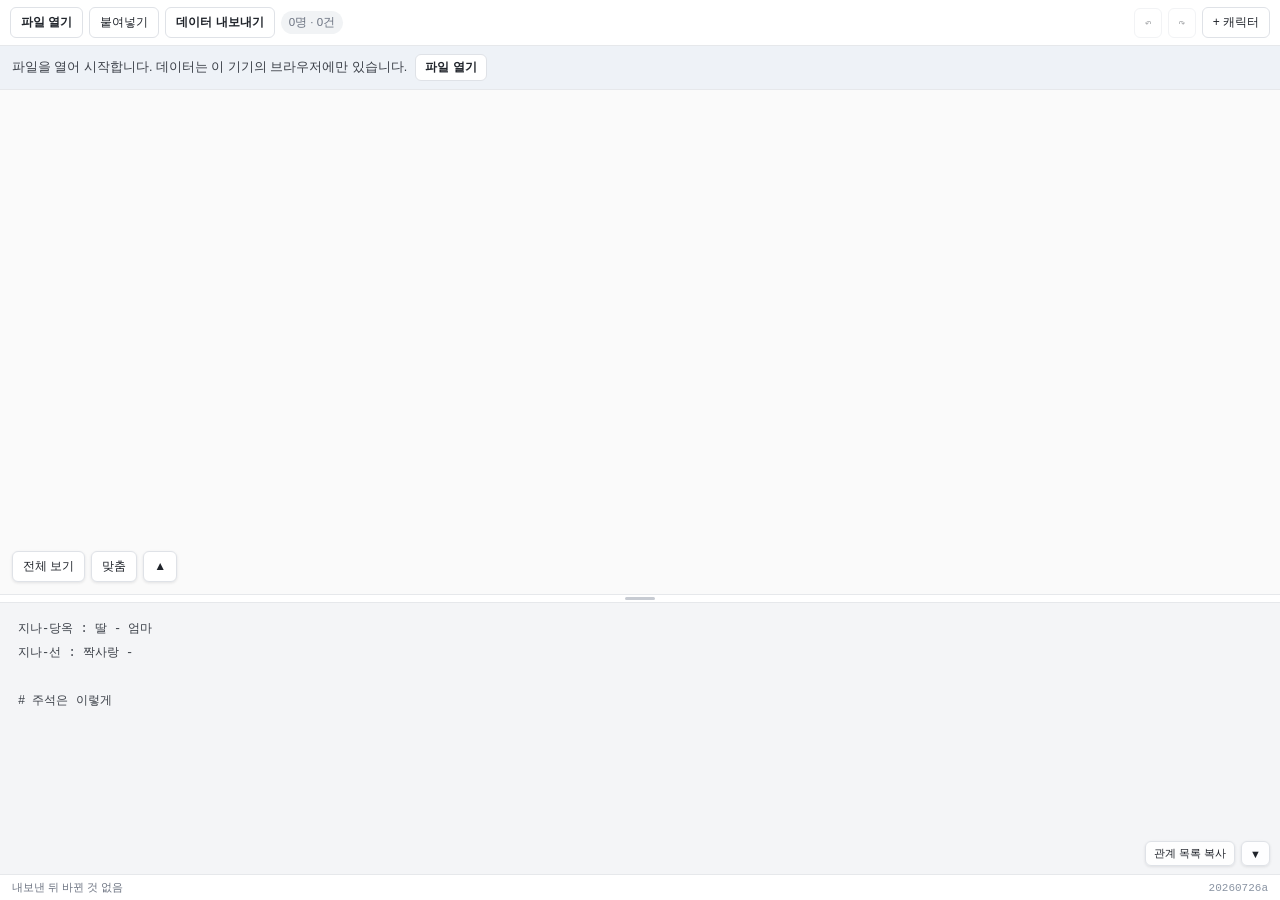
==== index.html @ 1e0605c1 "1단계 — 텍스트 중심으로 쓸 수 있는 상태까지 계획서(charmap-plan.md) §10 의 1단계를 구현했다. 저장소 골격 → 파서 → 셸 → 상태/어휘 → 텍스트 목록 → " ====
<!doctype html>
<html lang="ko">
<head>
<meta charset="utf-8">
<!-- ↑ 서버가 대개 알아서 붙여주지만 한 줄로 못 박아 둔다(계획서 §3) -->
<meta name="robots" content="noindex, nofollow">
<!-- 데이터가 안 올라가도 주소와 저장소 이름은 검색에 뜬다. robots.txt 와 한 쌍(§1) -->
<meta name="viewport" content="width=device-width, initial-scale=1, maximum-scale=1, viewport-fit=cover">
<!-- 페이지 자체 확대를 막는다. 확대는 관계도가 직접 다룬다(§7) -->
<meta name="apple-mobile-web-app-capable" content="yes">
<meta name="apple-mobile-web-app-status-bar-style" content="default">
<meta name="apple-mobile-web-app-title" content="charmap">
<meta name="color-scheme" content="light">
<title>charmap</title>
<link rel="stylesheet" href="src/style.css?v=20260726a">
<link rel="icon" href="data:image/svg+xml,<svg xmlns='http://www.w3.org/2000/svg' viewBox='0 0 32 32'><circle cx='9' cy='10' r='4' fill='%238a94a3'/><circle cx='23' cy='21' r='4' fill='%235c6675'/><path d='M11 13 L21 18' stroke='%23c2683f' stroke-width='2'/></svg>">
</head>
<body>

<div id="app">

  <header id="topbar">
    <button id="btn-import" class="primary" title="매 작업의 정상적인 시작점입니다">파일 열기</button>
    <button id="btn-paste">붙여넣기</button>
    <button id="btn-export" class="primary">데이터 내보내기</button>
    <span class="pill" id="pill-count">0명 · 0건</span>
    <span class="spacer"></span>
    <button id="btn-undo" title="되돌리기">↶</button>
    <button id="btn-redo" title="다시">↷</button>
    <button id="btn-add">+ 캐릭터</button>
  </header>

  <div id="notices"></div>

  <main id="split">

    <section id="graph-pane">
      <div class="graph" id="graph">
        <div id="viewport">
          <svg id="edges" xmlns="http://www.w3.org/2000/svg"></svg>
          <div id="labels"></div>
          <div id="nodes"></div>
        </div>

        <!-- 관계 카드 — 읽기 전용. 선 클릭 판정이 완벽하지 않아도 되는 이유가 이것이다(§7) -->
        <div id="card" aria-live="polite"></div>

        <div id="edge-pick"></div>

        <div id="graph-tools">
          <button id="btn-showall" title="기본은 노드만. 누르면 선과 라벨 전부">전체 보기</button>
          <button id="btn-fit" title="전부 보이게 맞춤">맞춤</button>
          <button id="btn-collapse-graph" title="관계도 접기">▲</button>
        </div>
      </div>
    </section>

    <div id="divider" role="separator" aria-orientation="horizontal" aria-label="위아래 비율 조절">
      <div class="grip"></div>
    </div>

    <section id="list-pane">
      <div id="text-wrap">
        <!-- 2층 구조: 뒤 pre 가 줄 배경을 칠하고, 글자는 앞 textarea 가 그린다.
             textarea 는 **한 번 만들고 절대 다시 만들지 않는다**(§2 한글 입력 안전) -->
        <pre id="hl" aria-hidden="true"></pre>
        <textarea id="src" spellcheck="false" autocapitalize="off" autocorrect="off"
                  placeholder="지나-당옥 : 딸 - 엄마&#10;지나-선 : 짝사랑 -&#10;&#10;# 주석은 이렇게"></textarea>
      </div>
      <div id="list-tools">
        <button id="btn-copy-lines" title="기획서에 바로 붙여넣기">관계 목록 복사</button>
        <button id="btn-collapse-list" title="목록 접기">▼</button>
      </div>
    </section>

  </main>

  <footer id="statusbar">
    <span id="dirty"></span>
    <span id="diagcount"></span>
    <span id="version"></span>
  </footer>

</div>

<div id="modal-back"></div>

<script type="module" src="src/main.js?v=20260726a"></script>
<noscript>이 도구는 자바스크립트가 있어야 돕니다.</noscript>

</body>
</html>
---- src/style.css ----
/* style.css — 디자인 시안 1a 「미니멀 실무형」
 *
 * 값의 출처는 D:\relationship map\ 의 핸드오프 번들이다. 그 목업은
 * **저장소에 커밋하지 않는다** — 캐릭터 이름 10명이 들어 있다(계획서 §7-1).
 * 여기에는 값만 옮겼다.
 *
 * 그대로 못 옮긴 것 4가지(§7-1):
 *   1. 프레임의 라운드·그림자는 뺐다. 실제 앱은 브라우저 창을 통째로 채운다
 *   2. 좌표는 픽셀이다. 목업의 % + preserveAspectRatio="none" 은 선 각도를 왜곡한다
 *   3. 텍스트 목록은 <div> 나열이 아니라 2층 편집 영역이다
 *   4. 계열 색이 4개가 아니라 10개다
 */

:root {
  /* 배경·뉴트럴 */
  --graph-bg: #fafafa;
  --list-bg: #f4f5f7;
  --card-bg: #fff;
  --line: #dfe2e7;
  --line-soft: #e6e8eb;
  --ink: #20242b;
  --ink-soft: #3a3f47;
  --ink-dim: #6b7280;
  --ink-faint: #8a94a3;

  /* 계열 색 — src/roles.json 의 categories 와 같은 값.
     목업이 갖고 있던 4색(#c2683f · #c8467a · #4a6fb0 · #8b3a3a)이 그중 넷과 일치한다 */
  --cat-direct: #c2683f;
  --cat-extended: #a8794a;
  --cat-peer: #4f8a6b;
  --cat-work: #4a6fb0;
  --cat-contract: #6b6fa8;
  --cat-romance: #c8467a;
  --cat-hostile: #8b3a3a;
  --cat-mentor: #8a6d3b;
  --cat-special: #5f6570;
  --cat-slot: #9aa0a6;
  --cat-unknown: #b6bcc4;      /* roles.json 에 없는 말은 회색으로 떨어진다(§5) */

  /* 소속(세력) 색 — 채도 낮은 청회색. 세력은 노드 색이 맡는다(§5) */
  --grp-0: #8a94a3;
  --grp-1: #5c6675;
  --grp-2: #aeb6c2;
  --grp-3: #7d8794;
  --grp-4: #9aa4b1;
  --grp-5: #6b7583;

  --mono: Menlo, Consolas, "Liberation Mono", monospace;
  --sans: -apple-system, BlinkMacSystemFont, "Apple SD Gothic Neo", "Malgun Gothic", sans-serif;

  --line-h: 24px;              /* 12px × line-height 2. 하이라이트 정렬의 근거다 */
  --list-pad-y: 14px;
  --list-pad-x: 18px;
}

* { box-sizing: border-box; }

html, body {
  height: 100%;
  margin: 0;
  font-family: var(--sans);
  color: var(--ink);
  background: var(--graph-bg);
  /* 페이지 자체가 늘어나거나 당겨서 새로고침되지 않게 (§7) */
  overscroll-behavior: none;
  -webkit-text-size-adjust: 100%;
}

#app {
  display: flex;
  flex-direction: column;
  height: 100vh;
  height: 100dvh;              /* 아이패드 사파리 주소창 때문에 dvh 가 필요하다 */
}

/* ─────────────────────────────────────────── 위 막대 */

#topbar {
  flex: 0 0 auto;
  display: flex;
  align-items: center;
  gap: 6px;
  flex-wrap: wrap;
  padding: 7px 10px;
  background: #fff;
  border-bottom: 1px solid var(--line-soft);
}

button {
  font: 12px var(--sans);
  color: var(--ink);
  background: #fff;
  border: 1px solid var(--line);
  border-radius: 6px;
  padding: 6px 10px;
  min-height: 30px;
  cursor: pointer;
  white-space: nowrap;
  -webkit-tap-highlight-color: transparent;
}
button:hover:not(:disabled) { background: #f7f8fa; }
button:disabled { opacity: .4; cursor: default; }
button.on { background: var(--ink); color: #fff; border-color: var(--ink); }
button.primary { font-weight: 700; }

.spacer { flex: 1 1 auto; }

.pill {
  font-size: 11.5px;
  color: var(--ink-dim);
  padding: 4px 8px;
  border-radius: 20px;
  background: #f1f3f5;
  white-space: nowrap;
}
.pill.warn { background: #fbeaea; color: #8b3a3a; }

/* 부팅 선택 줄 · 안내 (§8 — 조용한 복원은 하지 않는다) */

#notices { flex: 0 0 auto; }

.notice {
  display: flex;
  align-items: center;
  gap: 8px;
  flex-wrap: wrap;
  padding: 8px 12px;
  font-size: 12.5px;
  background: #eef2f7;
  border-bottom: 1px solid var(--line-soft);
  color: var(--ink-soft);
}
.notice.warn { background: #fbeaea; color: #8b3a3a; }
.notice.good { background: #e8f3ec; color: #226844; }
.notice button { padding: 4px 9px; min-height: 26px; }
.notice .x { margin-left: auto; border: 0; background: transparent; color: inherit; font-size: 14px; }

/* ─────────────────────────────────────────── 위아래 분할 65 : 35 */

#split {
  flex: 1 1 auto;
  display: flex;
  flex-direction: column;
  min-height: 0;
}

#graph-pane { flex: 65 1 0%; position: relative; min-height: 0; overflow: hidden; }
#list-pane  { flex: 35 1 0%; position: relative; min-height: 0; overflow: hidden; background: var(--list-bg); }

#graph-pane.collapsed, #list-pane.collapsed { flex: 0 0 0%; }

/* 분할선 — 보이는 건 9px, **집는 건 24px 이상**.
   9px 를 손가락으로 못 집는다(§7-1). 선 클릭에서 쓰는 것과 같은 수법이다. */
#divider {
  position: relative;
  flex: 0 0 9px;
  background: #fff;
  border-top: 1px solid var(--line-soft);
  border-bottom: 1px solid var(--line-soft);
  display: flex;
  align-items: center;
  justify-content: center;
  cursor: row-resize;
  touch-action: none;
  z-index: 5;
}
#divider::before {
  content: "";
  position: absolute;
  left: 0; right: 0;
  top: -9px; bottom: -9px;   /* 9 + 9 + 9 = 27px */
}
#divider .grip {
  width: 30px; height: 3px;
  border-radius: 2px;
  background: #c7cbd2;
  pointer-events: none;
}
#divider.dragging .grip { background: var(--ink-faint); }

/* ─────────────────────────────────────────── 관계도 */

.graph {
  position: absolute;
  inset: 0;
  background: var(--graph-bg);
  overflow: hidden;
  /* 아이패드에서 반드시 필요한 것들(§7) */
  touch-action: none;
  overscroll-behavior: contain;
  user-select: none;
  -webkit-user-select: none;
  -webkit-tap-highlight-color: transparent;
}

/* 사파리 가장자리 끌기가 뒤로가기로 먹힌다. 가장자리까지 붙이지 않는다(§7) */
#viewport {
  position: absolute;
  inset: 0;
  transform-origin: 0 0;
  will-change: transform;
}

#edges {
  position: absolute;
  left: 0; top: 0;
  width: 100%; height: 100%;
  overflow: visible;          /* 변환된 좌표계 밖의 선도 그려야 한다 */
  pointer-events: none;
}

.edge {
  fill: none;
  stroke-width: 2;
  stroke-linecap: round;
  vector-effect: non-scaling-stroke;   /* 확대해도 굵기가 유지된다(§7-1) */
}
.edge.dashed { stroke-dasharray: 3 2; }
.edge.hot { stroke-width: 4; }

.arrow { stroke: none; }

#nodes { position: absolute; inset: 0; }

.node {
  position: absolute;
  left: 0; top: 0;
  display: flex;
  align-items: center;
  gap: 6px;
  padding: 5px 10px;
  font-size: 12px;
  font-weight: 700;
  color: var(--ink);
  background: var(--card-bg);
  border: 1px solid var(--line);
  border-radius: 6px;
  box-shadow: 0 1px 3px rgba(20, 20, 30, .08);
  white-space: nowrap;
  cursor: grab;
  touch-action: none;
}
.node .dot {
  width: 7px; height: 7px;
  border-radius: 50%;
  flex: 0 0 auto;
  background: var(--grp-0);
}
/* 관계가 0인 노드 — 선이 안 보이는 화면에서는 고립된 인물이 안 드러난다(§7) */
.node.lonely { border-style: dashed; border-color: #c9ced6; }
.node.dragging { cursor: grabbing; box-shadow: 0 3px 10px rgba(20, 20, 30, .18); z-index: 3; }
.node.focus { border-color: var(--ink); box-shadow: 0 0 0 2px rgba(32, 36, 43, .12), 0 1px 3px rgba(20, 20, 30, .08); }

/* 흐리기 — 초점이 바뀌면 클래스 하나만 토글한다. 나머지는 CSS 가 한다(§7) */
.graph.focused .node { opacity: .26; transition: opacity .12s; }
.graph.focused .node.focus,
.graph.focused .node.related { opacity: 1; }

.role-label {
  position: absolute;
  left: 0; top: 0;
  font-size: 10.5px;
  font-weight: 600;
  background: rgba(255, 255, 255, .85);
  padding: 1px 6px;
  border-radius: 6px;
  white-space: nowrap;
  pointer-events: none;
}

#labels { position: absolute; inset: 0; pointer-events: none; }

/* 관계 카드 — 읽기 전용. 선택을 풀면 사라진다(§7) */

#card {
  position: absolute;
  right: 12px; top: 12px;
  width: min(280px, calc(100% - 24px));
  max-height: calc(100% - 24px);
  overflow: auto;
  background: #fff;
  border: 1px solid var(--line);
  border-radius: 8px;
  box-shadow: 0 4px 14px rgba(20, 20, 30, .10);
  font-size: 12px;
  z-index: 4;
  display: none;
}
#card.open { display: block; }
#card .head {
  display: flex; align-items: center; gap: 6px;
  padding: 9px 12px;
  border-bottom: 1px solid var(--line-soft);
  font-weight: 700;
  position: sticky; top: 0; background: #fff;
}
#card .head .count { font-weight: 400; color: var(--ink-dim); font-size: 11.5px; }
#card .head .x { margin-left: auto; border: 0; background: transparent; font-size: 15px; padding: 2px 6px; min-height: 0; }
#card .card-acts { display: flex; gap: 6px; padding: 8px 12px 4px; }
#card .card-acts button { font-size: 11px; padding: 4px 8px; min-height: 24px; }
#card ul { list-style: none; margin: 0; padding: 4px 0; }
#card li {
  font-family: var(--mono);
  font-size: 11.5px;
  line-height: 1.7;
  padding: 3px 12px;
  color: var(--ink-soft);
  cursor: pointer;
  border-left: 2px solid transparent;
}
#card li:hover { background: #f4f6f8; border-left-color: var(--ink-faint); }
#card li.err { color: #8b3a3a; }
#card .empty { padding: 10px 12px; color: var(--ink-dim); font-size: 12px; }

/* 관계도 위 도구 — 가장자리에서 떨어뜨린다(§7) */
#graph-tools {
  position: absolute;
  left: 12px; bottom: 12px;
  display: flex; gap: 6px;
  z-index: 4;
}
#graph-tools button { box-shadow: 0 1px 3px rgba(20, 20, 30, .10); }

/* 선 후보 목록 — 거의 겹친 두 선을 눌렀을 때(§7) */
#edge-pick {
  position: absolute;
  z-index: 6;
  background: #fff;
  border: 1px solid var(--line);
  border-radius: 8px;
  box-shadow: 0 4px 14px rgba(20, 20, 30, .14);
  padding: 4px 0;
  font-size: 12px;
  display: none;
}
#edge-pick.open { display: block; }
#edge-pick button {
  display: block; width: 100%;
  text-align: left;
  border: 0; border-radius: 0;
  font-family: var(--mono);
  font-size: 11.5px;
}

/* ─────────────────────────────────────────── 텍스트 목록 (2층) */

#text-wrap {
  position: absolute;
  inset: 0;
}

/* 두 층은 글꼴·줄높이·여백·테두리가 **정확히 같아야 한다.**
   디자인이 모노스페이스와 고정 line-height 를 고른 덕분에 줄이 정확히 맞는다(§7-1). */
#hl, #src {
  position: absolute;
  inset: 0;
  margin: 0;
  padding: var(--list-pad-y) var(--list-pad-x);
  border: 0;
  font-family: var(--mono);
  font-size: 12px;
  line-height: 2;
  letter-spacing: 0;
  tab-size: 4;
  white-space: pre-wrap;
  overflow-wrap: break-word;
  word-break: normal;
  overflow: auto;
  background: transparent;
}

/* ★ 어느 층이 글자를 그리는가 — 계획서 §7-1 을 한 겹 뒤집었다.
 *
 * 계획서는 「pre 로 색칠하고 그 위에 글자를 투명하게 만든 textarea 를 포갠다」로
 * 적었다. 두 층을 두는 이유(「textarea 는 특정 줄만 색칠할 수 없다」)는 그대로지만,
 * **글자는 textarea 가 그리고 pre 는 배경만 칠하게** 뒤집었다.
 *
 * 이유: 한글을 조합하는 동안 미확정 글자는 textarea 안에만 있고 pre 에는 없다.
 * 글자를 pre 가 그리면 조합 중인 글자가 화면에서 사라지거나 두 층이 어긋난다 —
 * §11 이 「한글 입력 중에도 어긋나지 않는지」를 확인 항목으로 둔 바로 그 증상이다.
 * 배경만 칠하면 조합 중에도 절대 안 어긋난다.
 *
 * 잃는 것: 줄 안의 특정 낱말만 색칠하는 것. 필요한 강조가 전부 **줄 단위**라
 * (오류 줄 · 카드에서 눌러 온 줄) 실제로 잃는 게 없다.
 */
#hl {
  pointer-events: none;
  color: transparent;         /* 글자는 안 그린다. 배경만 칠한다 */
  z-index: 1;
  overflow: hidden;           /* 스크롤은 textarea 가 몰고 여기는 따라만 간다 */
}
#hl .ln { display: block; min-height: var(--line-h); border-radius: 2px; }
#hl .ln.err   { background: rgba(139, 58, 58, .10); box-shadow: inset 2px 0 0 #8b3a3a; }
#hl .ln.warn  { background: rgba(200, 150, 40, .14); box-shadow: inset 2px 0 0 #b8892f; }
#hl .ln.focus { background: rgba(74, 111, 176, .16); box-shadow: inset 2px 0 0 #4a6fb0; }

#src {
  z-index: 2;
  color: var(--ink-soft);
  -webkit-text-fill-color: var(--ink-soft);
  caret-color: var(--ink-soft);
  resize: none;
  outline: none;
}
#src::selection { background: rgba(74, 111, 176, .25); }

/* 목록 위 얇은 도구 줄 */
#list-tools {
  position: absolute;
  right: 10px; bottom: 8px;
  display: flex; gap: 6px;
  z-index: 3;
}
#list-tools button {
  font-size: 11px; padding: 4px 8px; min-height: 24px;
  background: rgba(255, 255, 255, .9);
  box-shadow: 0 1px 3px rgba(20, 20, 30, .10);
}

/* ─────────────────────────────────────────── 아래 막대 */

#statusbar {
  flex: 0 0 auto;
  display: flex;
  align-items: center;
  gap: 10px;
  padding: 5px 12px;
  font-size: 11px;
  color: var(--ink-dim);
  background: #fff;
  border-top: 1px solid var(--line-soft);
}
#dirty.hot { color: #8b3a3a; font-weight: 700; }
#version { margin-left: auto; font-family: var(--mono); color: var(--ink-faint); }

/* ─────────────────────────────────────────── 대화상자 */

#modal-back {
  position: fixed;
  inset: 0;
  background: rgba(20, 20, 30, .30);
  display: none;
  align-items: center;
  justify-content: center;
  padding: 16px;
  z-index: 100;
}
#modal-back.open { display: flex; }

.modal {
  background: #fff;
  border-radius: 10px;
  box-shadow: 0 10px 40px rgba(20, 20, 30, .25);
  width: min(460px, 100%);
  max-height: min(560px, 100%);
  display: flex;
  flex-direction: column;
  overflow: hidden;
}
.modal h2 { font-size: 14px; margin: 0; padding: 14px 16px 10px; }
.modal .body {
  padding: 0 16px 12px;
  font-size: 12.5px;
  color: var(--ink-soft);
  overflow: auto;
  line-height: 1.7;
}
.modal .body p { margin: 0 0 8px; }
.modal .lines {
  font-family: var(--mono);
  font-size: 11.5px;
  background: #f6f7f9;
  border: 1px solid var(--line-soft);
  border-radius: 6px;
  padding: 8px 10px;
  margin: 6px 0 10px;
  white-space: pre-wrap;
  max-height: 200px;
  overflow: auto;
}
.modal .lines .del { color: #8b3a3a; }
.modal .lines .add { color: #226844; }
.modal input[type="text"], .modal textarea {
  width: 100%;
  font: 12.5px var(--sans);
  padding: 7px 9px;
  border: 1px solid var(--line);
  border-radius: 6px;
  outline: none;
}
.modal textarea { font-family: var(--mono); font-size: 11.5px; min-height: 150px; resize: vertical; }
.modal input[type="text"]:focus, .modal textarea:focus { border-color: var(--ink-faint); }
.modal .foot {
  display: flex; gap: 6px; justify-content: flex-end;
  padding: 10px 16px 14px;
  border-top: 1px solid var(--line-soft);
}
.modal .foot .left { margin-right: auto; }
.modal .err { color: #8b3a3a; font-size: 12px; min-height: 17px; }

.checklist { list-style: none; margin: 0; padding: 0; }
.checklist li { display: flex; align-items: center; gap: 7px; padding: 3px 0; }
.checklist code { font-family: var(--mono); font-size: 11.5px; }
.checklist .cat { color: var(--ink-dim); font-size: 11px; }

/* ─────────────────────────────────────────── 좁은 화면 */

@media (max-width: 560px) {
  #topbar { padding: 6px 8px; gap: 5px; }
  button { padding: 6px 8px; }
  #card { right: 8px; top: 8px; width: min(240px, calc(100% - 16px)); }
}
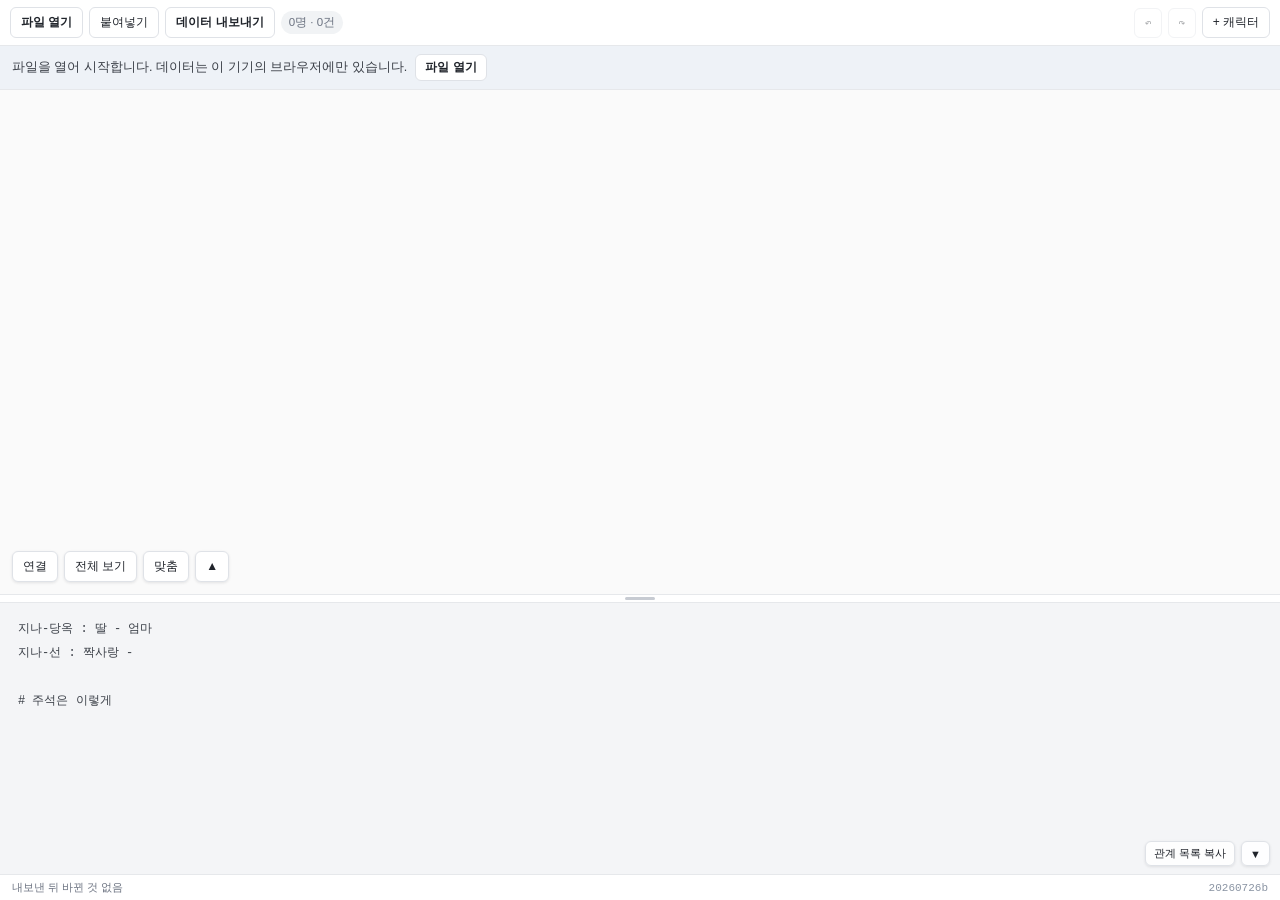
==== commit d5e37b75: "2단계 — 관계도에서 편집 계획서 §10 의 2단계. 연결 제스처 · 역할 선택창 · 줄 단위 교체 · 왕복 스크립트.  관계 만들기 - 데스크톱: 노드 오른쪽 연결점을 끌어 상대" ====
--- a/index.html
+++ b/index.html
@@ -12,7 +12,7 @@
 <meta name="apple-mobile-web-app-title" content="charmap">
 <meta name="color-scheme" content="light">
 <title>charmap</title>
-<link rel="stylesheet" href="src/style.css?v=20260726a">
+<link rel="stylesheet" href="src/style.css?v=20260726b">
 <link rel="icon" href="data:image/svg+xml,<svg xmlns='http://www.w3.org/2000/svg' viewBox='0 0 32 32'><circle cx='9' cy='10' r='4' fill='%238a94a3'/><circle cx='23' cy='21' r='4' fill='%235c6675'/><path d='M11 13 L21 18' stroke='%23c2683f' stroke-width='2'/></svg>">
 </head>
 <body>
@@ -48,6 +48,8 @@
         <div id="edge-pick"></div>
 
         <div id="graph-tools">
+          <!-- 아이패드에서 관계를 만드는 정식 경로. 켜고 A 탭 → B 탭 (§7) -->
+          <button id="btn-connect" title="켜고 두 노드를 차례로 누르면 관계가 만들어집니다">연결</button>
           <button id="btn-showall" title="기본은 노드만. 누르면 선과 라벨 전부">전체 보기</button>
           <button id="btn-fit" title="전부 보이게 맞춤">맞춤</button>
           <button id="btn-collapse-graph" title="관계도 접기">▲</button>
@@ -85,7 +87,7 @@
 
 <div id="modal-back"></div>
 
-<script type="module" src="src/main.js?v=20260726a"></script>
+<script type="module" src="src/main.js?v=20260726b"></script>
 <noscript>이 도구는 자바스크립트가 있어야 돕니다.</noscript>
 
 </body>
--- a/src/style.css
+++ b/src/style.css
@@ -256,6 +256,41 @@
 .graph.focused .node.focus,
 .graph.focused .node.related { opacity: 1; }
 
+/* ── 연결점 · 연결 모드 (2단계)
+   몸통은 이동, 연결점은 연결. **위치로 구분하니 헷갈릴 일이 없다**(§7) */
+
+.node .port {
+  position: absolute;
+  right: -6px;
+  top: 50%;
+  width: 11px; height: 11px;
+  margin-top: -5.5px;
+  border-radius: 50%;
+  background: #fff;
+  border: 2px solid var(--ink-faint);
+  box-shadow: 0 1px 2px rgba(20, 20, 30, .18);
+  cursor: crosshair;
+  opacity: 0;
+  transition: opacity .1s;
+  /* 작은 점이라 히트영역을 넓혀 준다 — 분할선·선 클릭과 같은 수법 */
+  touch-action: none;
+}
+.node .port::before { content: ""; position: absolute; inset: -8px; }
+.node:hover .port, .node.focus .port { opacity: 1; }
+/* 손가락에는 이 점이 안 뜬다. 아이패드는 `연결` 모드가 정식 경로다(§7) */
+@media (hover: none) { .node .port { display: none; } }
+
+.edge.wire { stroke: var(--ink-faint); stroke-dasharray: 4 3; stroke-width: 2; }
+
+.node.drop-target { border-color: var(--ink); box-shadow: 0 0 0 3px rgba(32, 36, 43, .16); }
+
+.graph.connecting { cursor: crosshair; }
+.graph.connecting .node { cursor: crosshair; }
+.node.connect-from {
+  border-color: #4a6fb0;
+  box-shadow: 0 0 0 3px rgba(74, 111, 176, .22);
+}
+
 .role-label {
   position: absolute;
   left: 0; top: 0;
@@ -310,6 +345,19 @@
 }
 #card li:hover { background: #f4f6f8; border-left-color: var(--ink-faint); }
 #card li.err { color: #8b3a3a; }
+#card li { display: flex; align-items: center; gap: 6px; }
+#card .ln-text { flex: 1 1 auto; min-width: 0; overflow: hidden; text-overflow: ellipsis; white-space: nowrap; }
+#card .ln-acts { flex: 0 0 auto; display: flex; gap: 3px; opacity: 0; transition: opacity .1s; }
+#card li:hover .ln-acts { opacity: 1; }
+#card .ln-acts button {
+  font-family: var(--sans);
+  font-size: 10.5px;
+  padding: 2px 5px;
+  min-height: 20px;
+  border-radius: 4px;
+}
+/* 손가락에는 호버가 없다 — 아이패드에서는 늘 보인다 */
+@media (hover: none) { #card .ln-acts { opacity: 1; } }
 #card .empty { padding: 10px 12px; color: var(--ink-dim); font-size: 12px; }
 
 /* 관계도 위 도구 — 가장자리에서 떨어뜨린다(§7) */
@@ -498,6 +546,102 @@
 .modal .foot .left { margin-right: auto; }
 .modal .err { color: #8b3a3a; font-size: 12px; min-height: 17px; }
 
+/* ── 역할 선택창 (ui_roles.js) */
+
+.roles-modal { width: min(520px, 100%); }
+.roles-modal .body { display: flex; flex-direction: column; gap: 8px; min-height: 0; }
+
+.role-preview {
+  font-family: var(--mono);
+  font-size: 12px;
+  color: var(--ink-soft);
+  background: #f6f7f9;
+  border: 1px solid var(--line-soft);
+  border-radius: 6px;
+  padding: 8px 10px;
+  white-space: pre-wrap;
+  word-break: break-all;
+}
+
+.role-tabs { display: flex; gap: 6px; }
+.role-tabs button {
+  flex: 1 1 0;
+  text-align: left;
+  font-size: 11.5px;
+  overflow: hidden;
+  text-overflow: ellipsis;
+}
+
+.role-list {
+  flex: 1 1 auto;
+  min-height: 160px;
+  max-height: 300px;
+  overflow: auto;
+  border: 1px solid var(--line-soft);
+  border-radius: 6px;
+  background: #fff;
+  padding: 4px;
+}
+
+.role-group { margin: 0 0 2px; }
+.role-group > summary {
+  cursor: pointer;
+  font-size: 11.5px;
+  font-weight: 700;
+  color: var(--ink-dim);
+  padding: 5px 6px;
+  list-style: none;
+  display: flex;
+  align-items: center;
+  gap: 6px;
+  border-radius: 4px;
+  user-select: none;
+}
+.role-group > summary::-webkit-details-marker { display: none; }
+.role-group > summary:hover { background: #f4f6f8; }
+.role-group > summary::before { content: "▸"; font-size: 9px; color: var(--ink-faint); }
+.role-group[open] > summary::before { content: "▾"; }
+.cat-dot { width: 7px; height: 7px; border-radius: 50%; flex: 0 0 auto; }
+
+/* 계열 안에서 층위2·3 을 한 겹 더 접는다 — `직장·조직` 하나가 52개로 쏟아지지 않게 */
+.role-sub { margin: 0 6px 6px; }
+.role-sub > summary {
+  cursor: pointer;
+  font-size: 11px;
+  color: var(--ink-faint);
+  padding: 3px 4px;
+  list-style: none;
+  user-select: none;
+  border-radius: 4px;
+}
+.role-sub > summary::-webkit-details-marker { display: none; }
+.role-sub > summary::before { content: "▸ "; font-size: 9px; }
+.role-sub[open] > summary::before { content: "▾ "; }
+.role-sub > summary:hover { background: #f4f6f8; color: var(--ink-dim); }
+
+.role-items { display: flex; flex-wrap: wrap; gap: 4px; padding: 2px 6px 8px; }
+.role-btn {
+  font-size: 11.5px;
+  padding: 4px 8px;
+  min-height: 26px;
+  border-left-width: 3px;
+  border-left-style: solid;
+}
+.role-btn.on { background: var(--ink); color: #fff; border-color: var(--ink); }
+/* 층위2·3 은 접힌 채로 시작하고, 펼쳐도 층위1 과 무게가 다르다는 게 보인다 */
+.role-btn.tier-off { color: var(--ink-dim); }
+/* 그룹 계열은 v1 에 표현할 자리가 없다 — 흐리게(§5) */
+.role-btn.group-only { opacity: .55; font-style: italic; }
+/* 저장소 목록에 없는 임시 어휘 */
+.role-btn.temp::after { content: " ·임시"; font-size: 9.5px; color: var(--ink-faint); }
+
+.role-mods { display: flex; flex-wrap: wrap; gap: 4px 10px; font-size: 11.5px; color: var(--ink-soft); }
+.role-mods .mod { display: inline-flex; align-items: center; gap: 4px; }
+.role-mods label { user-select: none; }
+
+.role-hint { font-size: 11.5px; color: var(--ink-dim); min-height: 16px; line-height: 1.5; }
+.role-none { padding: 14px; font-size: 12px; color: var(--ink-dim); text-align: center; }
+
 .checklist { list-style: none; margin: 0; padding: 0; }
 .checklist li { display: flex; align-items: center; gap: 7px; padding: 3px 0; }
 .checklist code { font-family: var(--mono); font-size: 11.5px; }
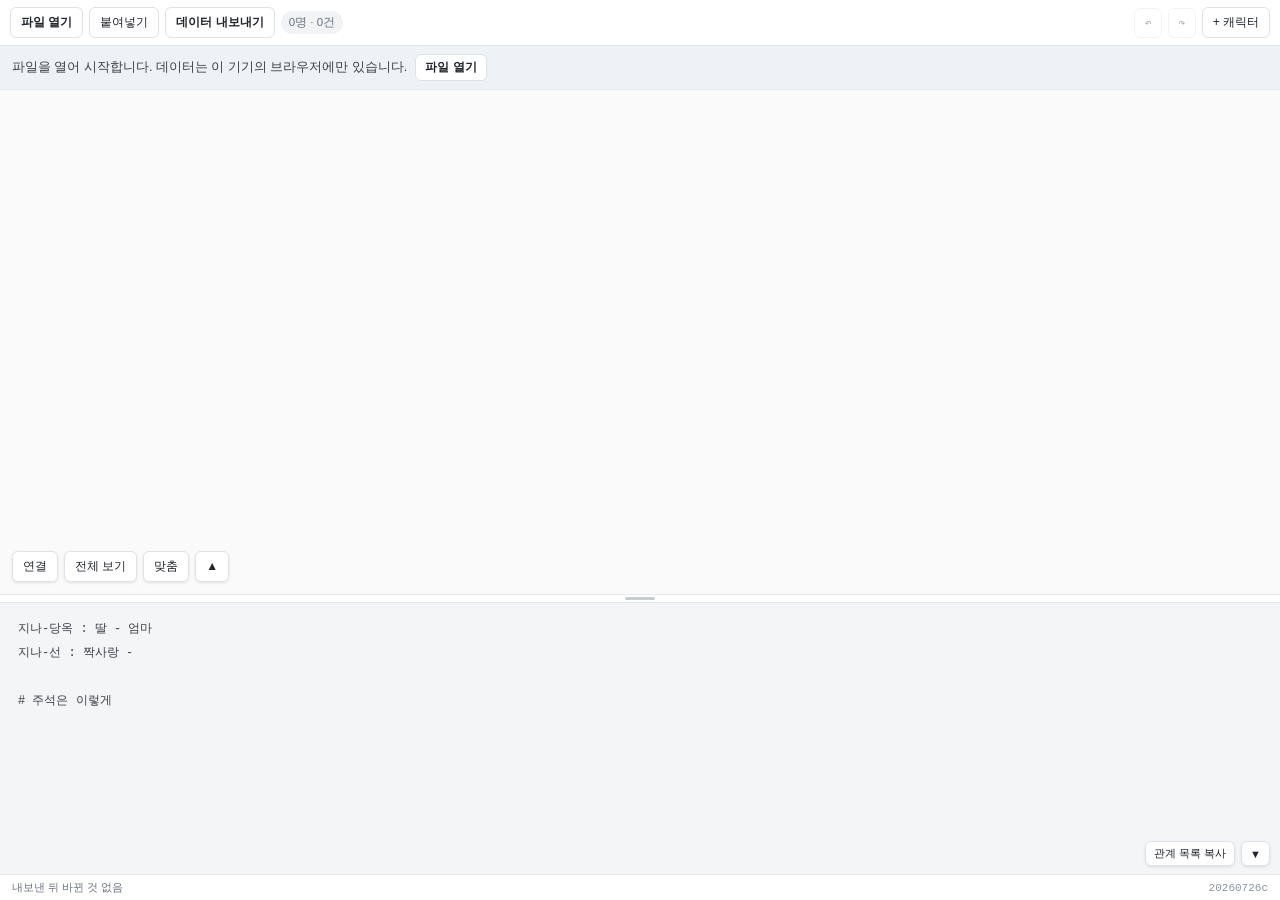
==== commit cbd0ac92: "3단계 — 캐릭터 시트 계획서 §10 의 3단계 중 시트와 「이 캐릭터만 복사」.  이게 없어서 실제로 막혀 있던 것: **소속(group)을 앱에서 정할 방법이 없었다.** 요구" ====
--- a/index.html
+++ b/index.html
@@ -12,7 +12,7 @@
 <meta name="apple-mobile-web-app-title" content="charmap">
 <meta name="color-scheme" content="light">
 <title>charmap</title>
-<link rel="stylesheet" href="src/style.css?v=20260726b">
+<link rel="stylesheet" href="src/style.css?v=20260726c">
 <link rel="icon" href="data:image/svg+xml,<svg xmlns='http://www.w3.org/2000/svg' viewBox='0 0 32 32'><circle cx='9' cy='10' r='4' fill='%238a94a3'/><circle cx='23' cy='21' r='4' fill='%235c6675'/><path d='M11 13 L21 18' stroke='%23c2683f' stroke-width='2'/></svg>">
 </head>
 <body>
@@ -87,7 +87,7 @@
 
 <div id="modal-back"></div>
 
-<script type="module" src="src/main.js?v=20260726b"></script>
+<script type="module" src="src/main.js?v=20260726c"></script>
 <noscript>이 도구는 자바스크립트가 있어야 돕니다.</noscript>
 
 </body>
--- a/src/style.css
+++ b/src/style.css
@@ -546,6 +546,64 @@
 .modal .foot .left { margin-right: auto; }
 .modal .err { color: #8b3a3a; font-size: 12px; min-height: 17px; }
 
+/* ── 캐릭터 시트 (ui_sheet.js) */
+
+.sheet-modal { width: min(520px, 100%); }
+.sheet-modal .body { display: flex; flex-direction: column; gap: 10px; }
+
+.sheet-row { display: flex; align-items: center; gap: 10px; }
+.sheet-row.block { display: block; }
+.sheet-label { flex: 0 0 44px; font-size: 11.5px; color: var(--ink-dim); font-weight: 700; }
+.sheet-label-row { display: flex; align-items: center; gap: 10px; margin-bottom: 5px; }
+.sheet-label-row button { font-size: 11px; padding: 3px 8px; min-height: 22px; }
+
+.sheet-name { display: flex; align-items: center; gap: 8px; flex: 1 1 auto; }
+.sheet-name .nm { font-weight: 700; font-size: 13px; }
+.sheet-name button { font-size: 11px; padding: 3px 8px; min-height: 22px; }
+
+.sheet-row > input[type="text"] { flex: 1 1 auto; }
+
+.sheet-swatches { display: flex; gap: 5px; flex-wrap: wrap; }
+.swatch {
+  width: 26px; height: 26px;
+  min-height: 26px;
+  padding: 0;
+  border-radius: 50%;
+  border: 2px solid transparent;
+  box-shadow: 0 0 0 1px var(--line);
+}
+.swatch.auto {
+  width: auto; padding: 0 9px; border-radius: 13px;
+  font-size: 10.5px; color: var(--ink-dim); background: #fff;
+}
+.swatch.on { border-color: var(--ink); }
+
+.sheet-fields { display: flex; flex-direction: column; gap: 4px; }
+.sheet-field { display: flex; gap: 4px; align-items: center; }
+.sheet-field input.k { flex: 0 0 34%; }
+.sheet-field input.v { flex: 1 1 auto; }
+.sheet-field input { font-size: 12px; padding: 5px 7px; border: 1px solid var(--line); border-radius: 5px; outline: none; }
+.sheet-field input:focus { border-color: var(--ink-faint); }
+.sheet-field .mini {
+  flex: 0 0 auto;
+  width: 24px; min-height: 24px;
+  padding: 0;
+  font-size: 11px;
+  color: var(--ink-dim);
+}
+
+.sheet-notes {
+  width: 100%;
+  font-family: var(--sans);
+  font-size: 12px;
+  padding: 7px 9px;
+  border: 1px solid var(--line);
+  border-radius: 6px;
+  outline: none;
+  resize: vertical;
+}
+.sheet-notes:focus { border-color: var(--ink-faint); }
+
 /* ── 역할 선택창 (ui_roles.js) */
 
 .roles-modal { width: min(520px, 100%); }
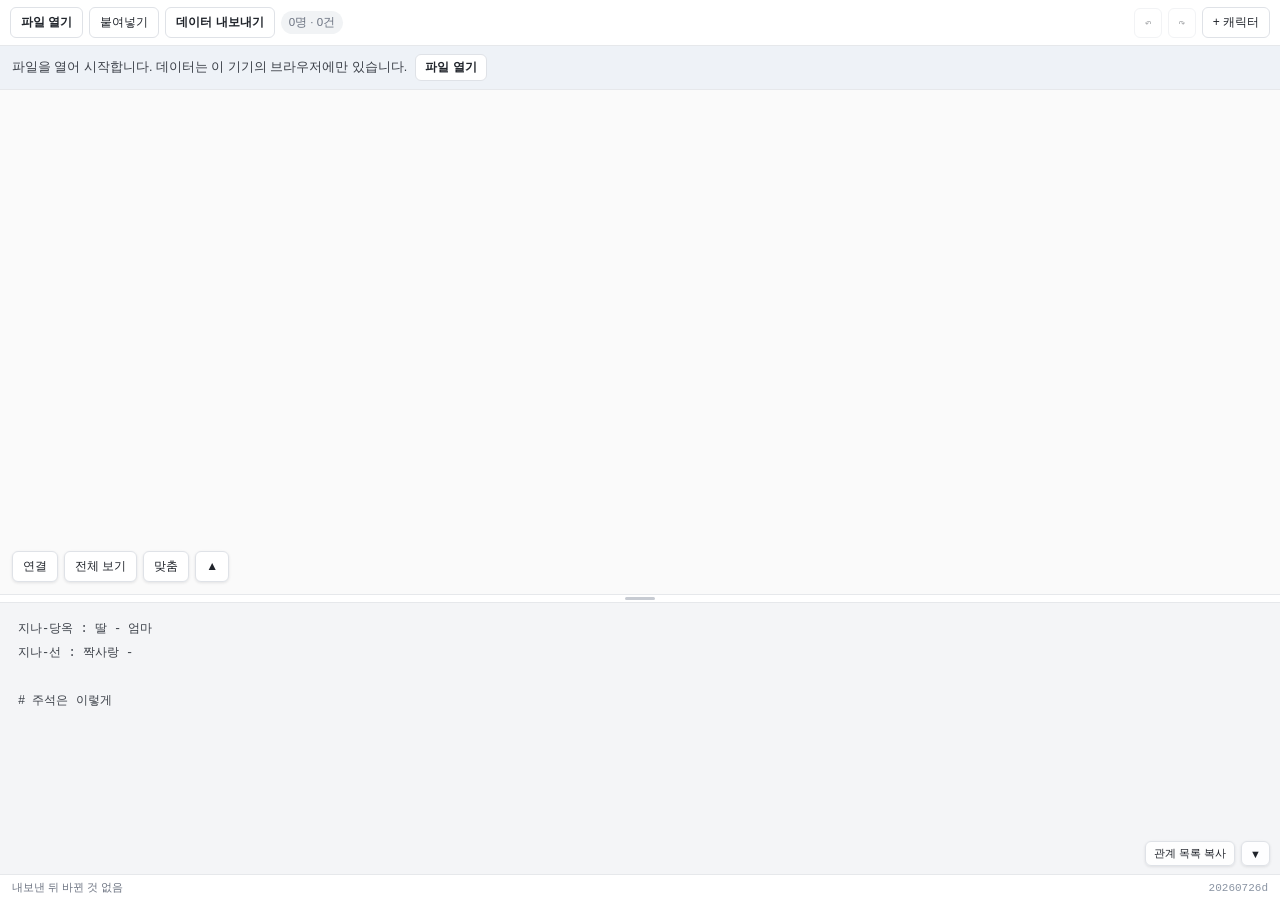
==== commit 8243c6e8: "관계도 위에 겹친 UI 가 포인터 이벤트를 관계도에 넘기던 것 증상: 카드의 `시트` 를 누르면 아무 일도 안 일어나고 카드만 닫혔다.  원인: #card · #graph-tool" ====
--- a/index.html
+++ b/index.html
@@ -12,7 +12,7 @@
 <meta name="apple-mobile-web-app-title" content="charmap">
 <meta name="color-scheme" content="light">
 <title>charmap</title>
-<link rel="stylesheet" href="src/style.css?v=20260726c">
+<link rel="stylesheet" href="src/style.css?v=20260726d">
 <link rel="icon" href="data:image/svg+xml,<svg xmlns='http://www.w3.org/2000/svg' viewBox='0 0 32 32'><circle cx='9' cy='10' r='4' fill='%238a94a3'/><circle cx='23' cy='21' r='4' fill='%235c6675'/><path d='M11 13 L21 18' stroke='%23c2683f' stroke-width='2'/></svg>">
 </head>
 <body>
@@ -87,7 +87,7 @@
 
 <div id="modal-back"></div>
 
-<script type="module" src="src/main.js?v=20260726c"></script>
+<script type="module" src="src/main.js?v=20260726d"></script>
 <noscript>이 도구는 자바스크립트가 있어야 돕니다.</noscript>
 
 </body>
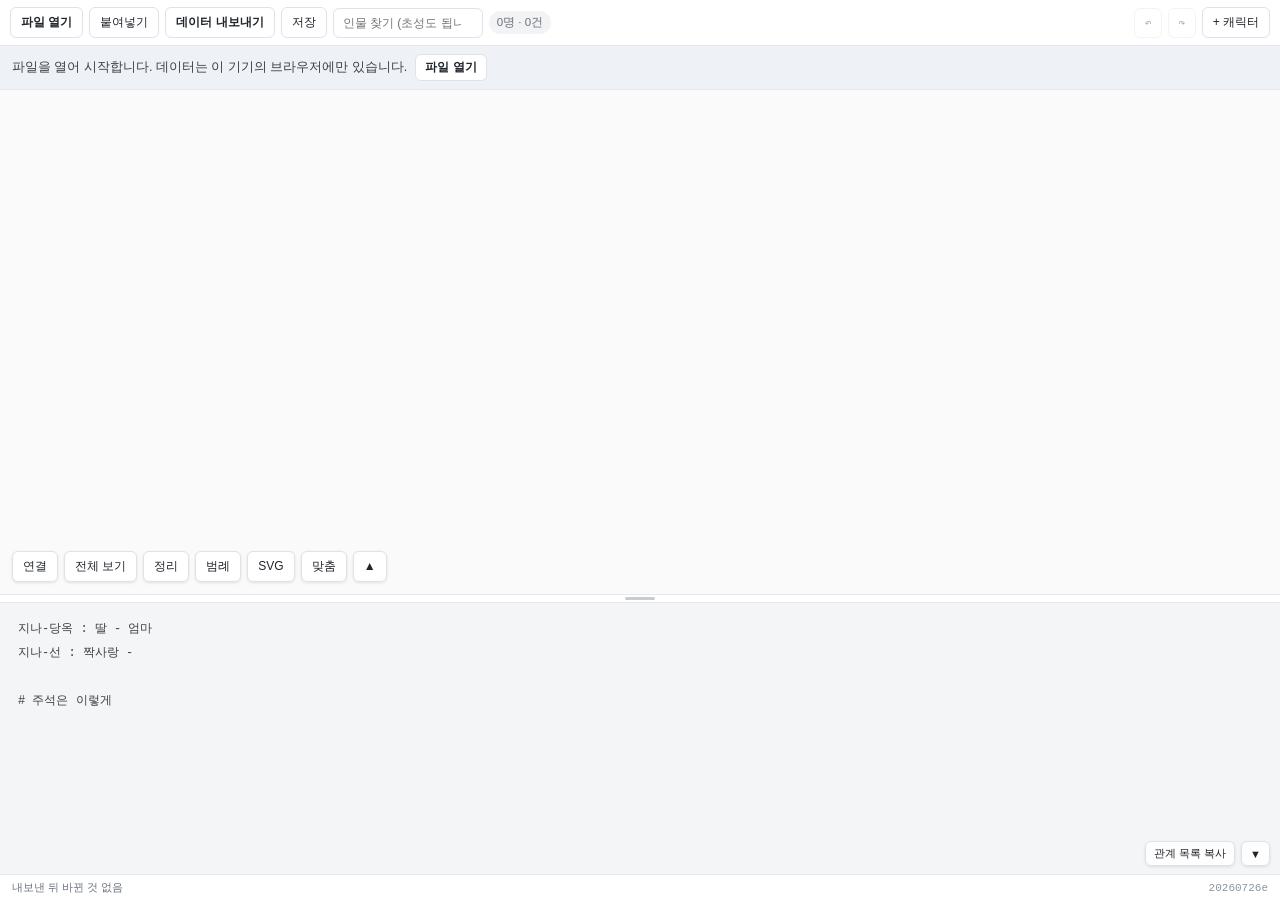
==== commit 83d7315c: "3단계 마무리 + 4단계 — 정리 · 범례 · 검색 · SVG 3단계 잔여 - 크롬 계열 `저장` — 한 번 고른 파일에 계속 덮어쓴다. showSaveFilePicker 가   " ====
--- a/index.html
+++ b/index.html
@@ -12,7 +12,7 @@
 <meta name="apple-mobile-web-app-title" content="charmap">
 <meta name="color-scheme" content="light">
 <title>charmap</title>
-<link rel="stylesheet" href="src/style.css?v=20260726d">
+<link rel="stylesheet" href="src/style.css?v=20260726e">
 <link rel="icon" href="data:image/svg+xml,<svg xmlns='http://www.w3.org/2000/svg' viewBox='0 0 32 32'><circle cx='9' cy='10' r='4' fill='%238a94a3'/><circle cx='23' cy='21' r='4' fill='%235c6675'/><path d='M11 13 L21 18' stroke='%23c2683f' stroke-width='2'/></svg>">
 </head>
 <body>
@@ -23,6 +23,9 @@
     <button id="btn-import" class="primary" title="매 작업의 정상적인 시작점입니다">파일 열기</button>
     <button id="btn-paste">붙여넣기</button>
     <button id="btn-export" class="primary">데이터 내보내기</button>
+    <!-- 크롬 계열에만 있는 기능. 없으면 main.js 가 이 단추를 숨긴다(§8) -->
+    <button id="btn-save" hidden title="한 번 고른 파일에 계속 덮어씁니다">저장</button>
+    <input id="search" type="search" placeholder="인물 찾기 (초성도 됩니다)" autocomplete="off" spellcheck="false">
     <span class="pill" id="pill-count">0명 · 0건</span>
     <span class="spacer"></span>
     <button id="btn-undo" title="되돌리기">↶</button>
@@ -51,9 +54,16 @@
           <!-- 아이패드에서 관계를 만드는 정식 경로. 켜고 A 탭 → B 탭 (§7) -->
           <button id="btn-connect" title="켜고 두 노드를 차례로 누르면 관계가 만들어집니다">연결</button>
           <button id="btn-showall" title="기본은 노드만. 누르면 선과 라벨 전부">전체 보기</button>
+          <!-- 눌렀을 때만 한 번 정렬하고 멈춘다. 자동으로 계속 움직이지 않는다(§7) -->
+          <button id="btn-tidy" title="눌렀을 때만 한 번 정렬합니다. 마음에 안 들면 되돌리기">정리</button>
+          <button id="btn-legend" title="계열 색 · 눌러서 선 감추기">범례</button>
+          <button id="btn-svg" title="전체 보기 상태를 SVG 로 뽑습니다">SVG</button>
           <button id="btn-fit" title="전부 보이게 맞춤">맞춤</button>
           <button id="btn-collapse-graph" title="관계도 접기">▲</button>
         </div>
+
+        <!-- 계열 범례와 필터. 줄을 누르면 그 계열의 선이 숨는다 -->
+        <div id="legend" hidden></div>
       </div>
     </section>
 
@@ -87,7 +97,7 @@
 
 <div id="modal-back"></div>
 
-<script type="module" src="src/main.js?v=20260726d"></script>
+<script type="module" src="src/main.js?v=20260726e"></script>
 <noscript>이 도구는 자바스크립트가 있어야 돕니다.</noscript>
 
 </body>
--- a/src/style.css
+++ b/src/style.css
@@ -368,6 +368,58 @@
   z-index: 4;
 }
 #graph-tools button { box-shadow: 0 1px 3px rgba(20, 20, 30, .10); }
+
+/* 검색 — 걸린 노드에 표시. 나머지는 흐려진다 */
+
+#search {
+  font: 12px var(--sans);
+  padding: 6px 9px;
+  min-height: 30px;
+  width: 150px;
+  border: 1px solid var(--line);
+  border-radius: 6px;
+  outline: none;
+  background: #fff;
+}
+#search:focus { border-color: var(--ink-faint); }
+
+.graph.searching .node { opacity: .24; }
+.graph.searching .node.hit {
+  opacity: 1;
+  border-color: #b8892f;
+  box-shadow: 0 0 0 3px rgba(184, 137, 47, .22), 0 1px 3px rgba(20, 20, 30, .08);
+}
+
+/* 계열 범례와 필터(4단계) */
+
+#legend {
+  position: absolute;
+  left: 12px; bottom: 52px;
+  background: #fff;
+  border: 1px solid var(--line);
+  border-radius: 8px;
+  box-shadow: 0 4px 14px rgba(20, 20, 30, .12);
+  padding: 6px 0;
+  font-size: 11.5px;
+  z-index: 5;
+  max-height: calc(100% - 80px);
+  overflow: auto;
+}
+#legend .row {
+  display: flex; align-items: center; gap: 7px;
+  padding: 4px 12px;
+  cursor: pointer;
+  white-space: nowrap;
+  user-select: none;
+}
+#legend .row:hover { background: #f4f6f8; }
+#legend .row.off { opacity: .38; text-decoration: line-through; }
+#legend .sw { width: 16px; height: 3px; border-radius: 2px; flex: 0 0 auto; }
+#legend .sw.dashed { background-image: linear-gradient(90deg, currentColor 60%, transparent 60%); background-size: 5px 3px; }
+#legend .n { color: var(--ink-dim); margin-left: auto; padding-left: 10px; }
+#legend .hint { padding: 5px 12px 3px; color: var(--ink-faint); font-size: 10.5px; border-top: 1px solid var(--line-soft); margin-top: 4px; }
+
+#graph-tools { flex-wrap: wrap; max-width: calc(100% - 24px); }
 
 /* 선 후보 목록 — 거의 겹친 두 선을 눌렀을 때(§7) */
 #edge-pick {
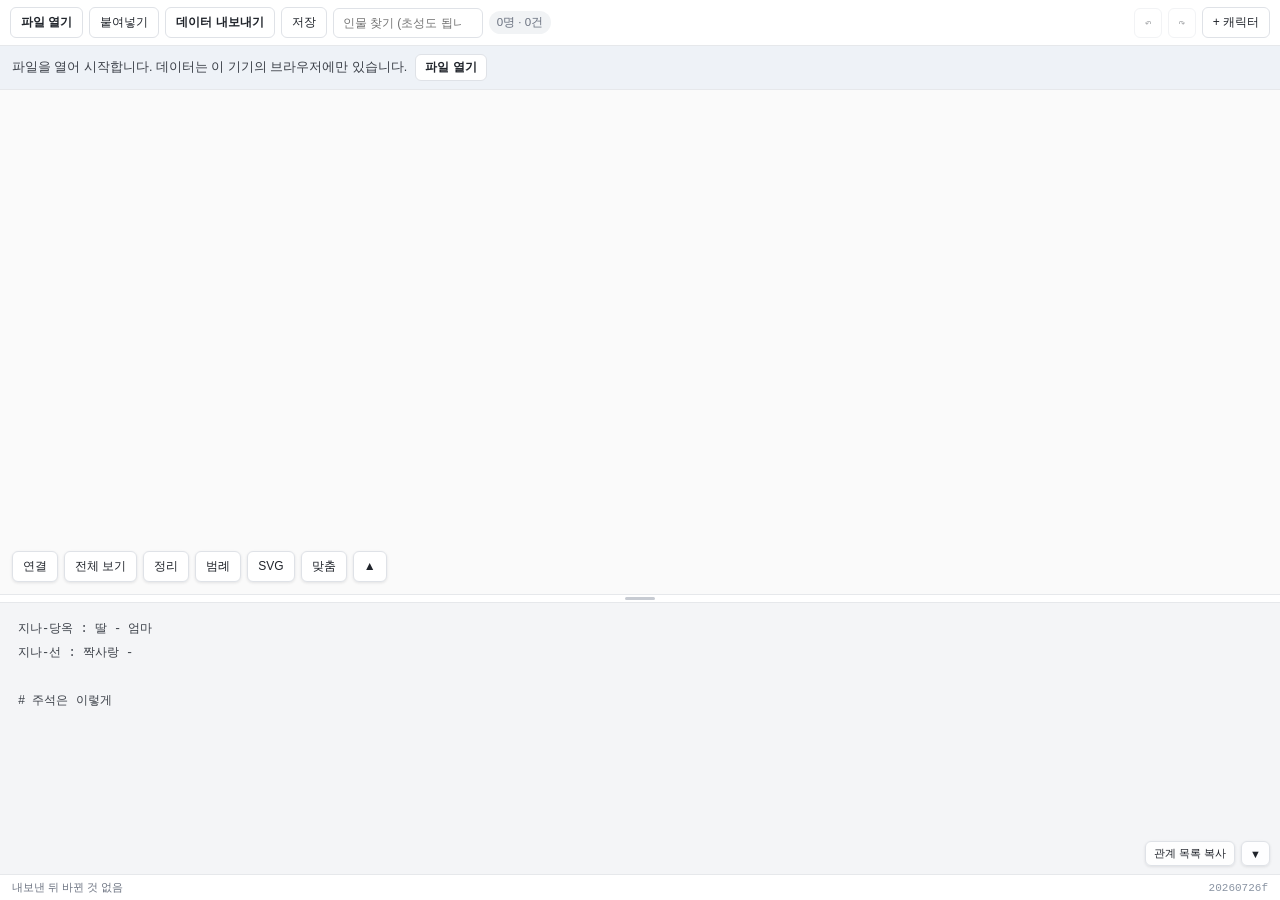
==== commit e2825814: "4단계 마무리 + 5단계 — 오프라인 · 단축키 · 모호성 해결 · 인쇄 오프라인 (sw.js) - **배포본에서만 등록한다.** 로컬 개발에서 켜면 ?v= 를 안 올린 채 고친 " ====
--- a/index.html
+++ b/index.html
@@ -12,7 +12,7 @@
 <meta name="apple-mobile-web-app-title" content="charmap">
 <meta name="color-scheme" content="light">
 <title>charmap</title>
-<link rel="stylesheet" href="src/style.css?v=20260726e">
+<link rel="stylesheet" href="src/style.css?v=20260726f">
 <link rel="icon" href="data:image/svg+xml,<svg xmlns='http://www.w3.org/2000/svg' viewBox='0 0 32 32'><circle cx='9' cy='10' r='4' fill='%238a94a3'/><circle cx='23' cy='21' r='4' fill='%235c6675'/><path d='M11 13 L21 18' stroke='%23c2683f' stroke-width='2'/></svg>">
 </head>
 <body>
@@ -97,7 +97,7 @@
 
 <div id="modal-back"></div>
 
-<script type="module" src="src/main.js?v=20260726e"></script>
+<script type="module" src="src/main.js?v=20260726f"></script>
 <noscript>이 도구는 자바스크립트가 있어야 돕니다.</noscript>
 
 </body>
--- a/src/style.css
+++ b/src/style.css
@@ -757,6 +757,61 @@
 .checklist code { font-family: var(--mono); font-size: 11.5px; }
 .checklist .cat { color: var(--ink-dim); font-size: 11px; }
 
+/* ─────────────────────────────────────────── 인쇄 (5단계)
+ *
+ * 도구는 전부 빼고 **관계도와 관계 목록만** 남긴다.
+ * 관계도는 화면 좌표계를 그대로 인쇄하므로 보이는 만큼만 나온다 —
+ * 전체를 그림으로 받고 싶으면 `SVG` 단추를 쓰는 게 맞다(§7).
+ */
+
+@media print {
+  @page { margin: 14mm; }
+
+  html, body { height: auto; background: #fff; }
+  #app { height: auto; display: block; }
+
+  #topbar, #notices, #statusbar, #divider,
+  #graph-tools, #legend, #card, #edge-pick, #list-tools, #modal-back { display: none !important; }
+
+  #split { display: block; }
+
+  #graph-pane {
+    flex: none;
+    position: relative;
+    height: 130mm;
+    page-break-after: avoid;
+    border: 1px solid #dfe2e7;
+    border-radius: 4px;
+  }
+  .graph { background: #fff; }
+  /* 인쇄할 때는 흐리기를 풀어 전부 또렷하게 */
+  .graph.focused .node,
+  .graph.searching .node { opacity: 1 !important; }
+
+  #list-pane {
+    flex: none;
+    position: static;
+    background: #fff;
+    overflow: visible;
+    height: auto;
+    margin-top: 6mm;
+  }
+  #text-wrap { position: static; height: auto; }
+
+  /* 2층 중 배경 층은 인쇄에서 의미가 없다. 글자는 textarea 가 갖고 있다 */
+  #hl { display: none; }
+  #src {
+    position: static;
+    height: auto;
+    min-height: 0;
+    padding: 0;
+    color: #000;
+    -webkit-text-fill-color: #000;
+    overflow: visible;
+    white-space: pre-wrap;
+  }
+}
+
 /* ─────────────────────────────────────────── 좁은 화면 */
 
 @media (max-width: 560px) {
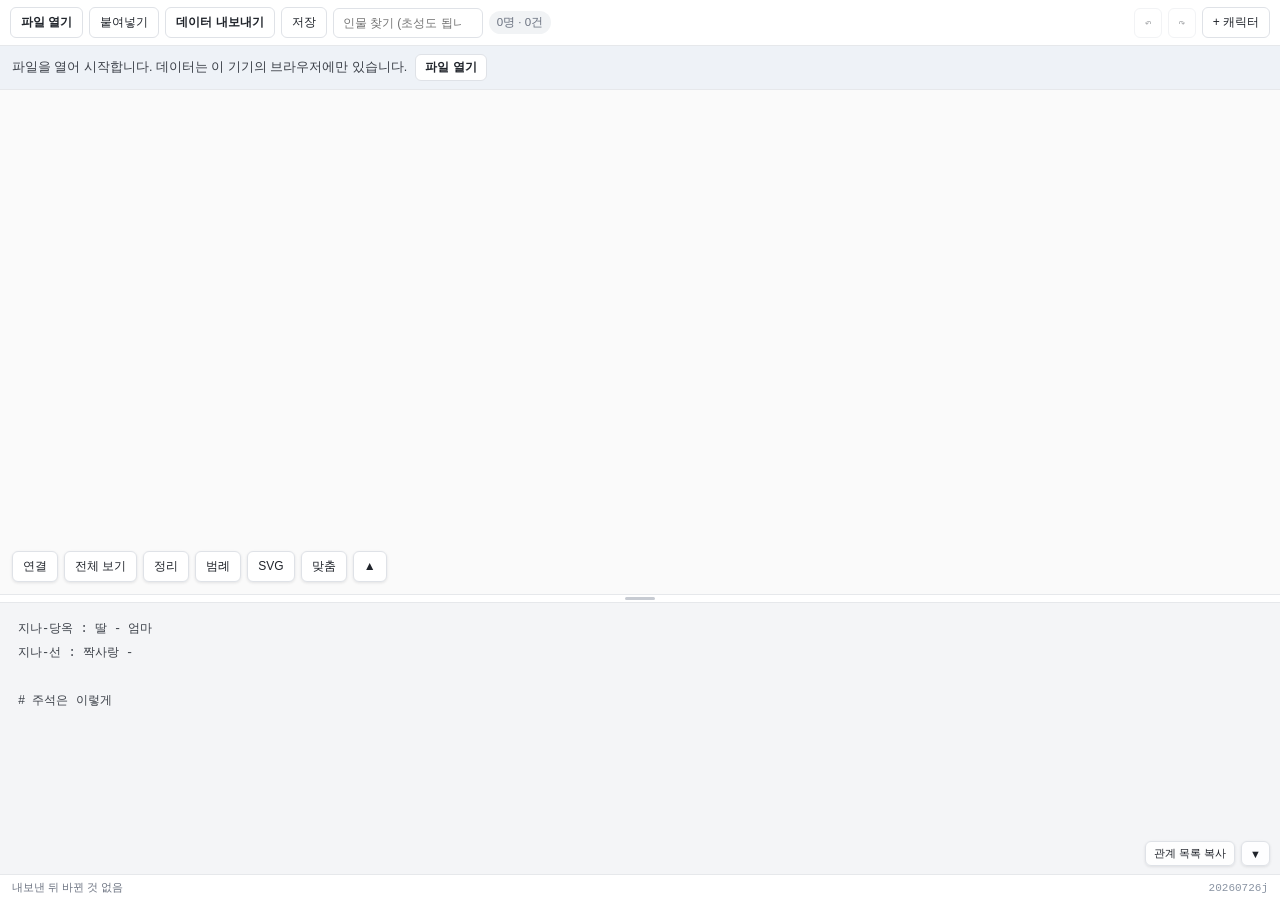
==== commit aff2f994: "30명 밀도 측정 — 그 과정에서 나온 것 두 개를 고쳤다 §7-1 이 「1단계에서 실제 인원으로 한 번 보고 필요하면 여백이나 글자 크기를 줄인다」고 남긴 확인. 30명 · 관계" ====
--- a/index.html
+++ b/index.html
@@ -12,7 +12,7 @@
 <meta name="apple-mobile-web-app-title" content="charmap">
 <meta name="color-scheme" content="light">
 <title>charmap</title>
-<link rel="stylesheet" href="src/style.css?v=20260726f">
+<link rel="stylesheet" href="src/style.css?v=20260726j">
 <link rel="icon" href="data:image/svg+xml,<svg xmlns='http://www.w3.org/2000/svg' viewBox='0 0 32 32'><circle cx='9' cy='10' r='4' fill='%238a94a3'/><circle cx='23' cy='21' r='4' fill='%235c6675'/><path d='M11 13 L21 18' stroke='%23c2683f' stroke-width='2'/></svg>">
 </head>
 <body>
@@ -97,7 +97,7 @@
 
 <div id="modal-back"></div>
 
-<script type="module" src="src/main.js?v=20260726f"></script>
+<script type="module" src="src/main.js?v=20260726j"></script>
 <noscript>이 도구는 자바스크립트가 있어야 돕니다.</noscript>
 
 </body>
--- a/src/style.css
+++ b/src/style.css
@@ -147,7 +147,12 @@
 #graph-pane { flex: 65 1 0%; position: relative; min-height: 0; overflow: hidden; }
 #list-pane  { flex: 35 1 0%; position: relative; min-height: 0; overflow: hidden; background: var(--list-bg); }
 
-#graph-pane.collapsed, #list-pane.collapsed { flex: 0 0 0%; }
+/* 접혀도 **손잡이는 남긴다**(§7). 0 으로 만들면 되돌릴 단추까지 같이 사라진다.
+   실제 높이는 main.js 의 applyRatio 가 인라인으로 넣는다 — 인라인이 이기기 때문이다 */
+#graph-pane.collapsed .graph > *:not(#graph-tools) { display: none; }
+#graph-pane.collapsed #graph-tools { bottom: 8px; }
+#list-pane.collapsed #text-wrap { visibility: hidden; }
+#list-pane.collapsed #list-tools { bottom: 5px; }
 
 /* 분할선 — 보이는 건 9px, **집는 건 24px 이상**.
    9px 를 손가락으로 못 집는다(§7-1). 선 클릭에서 쓰는 것과 같은 수법이다. */
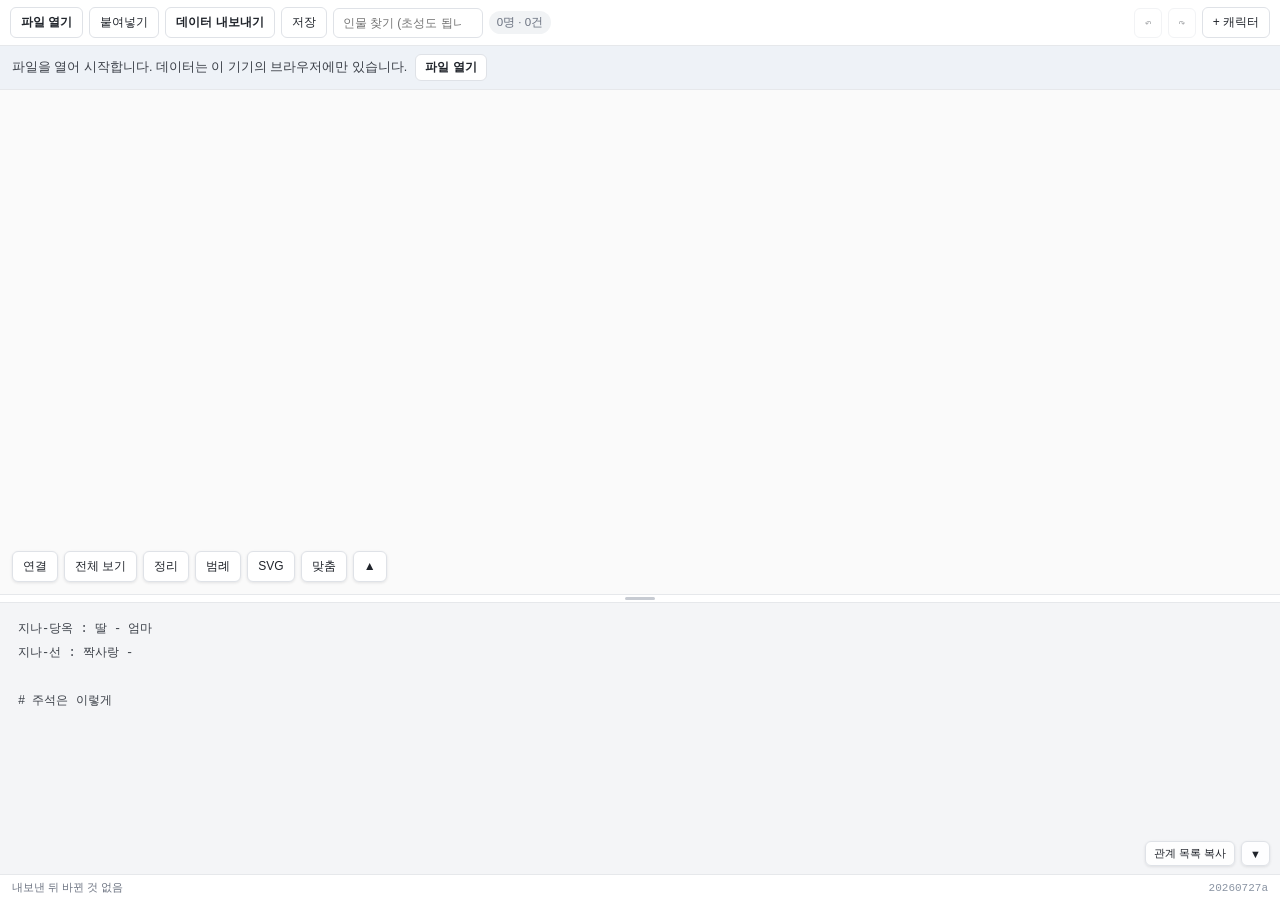
==== commit b17035bd: "관계도에서 바로 고치기 — 더블클릭 · 우클릭 메뉴 관계를 고치려면 노드 클릭 → 카드 → 그 줄의 `고치기` 세 걸음이었다. 선은 눈앞에 있는데 정작 그 선을 눌러서는 못 고쳤다" ====
--- a/index.html
+++ b/index.html
@@ -12,7 +12,7 @@
 <meta name="apple-mobile-web-app-title" content="charmap">
 <meta name="color-scheme" content="light">
 <title>charmap</title>
-<link rel="stylesheet" href="src/style.css?v=20260726j">
+<link rel="stylesheet" href="src/style.css?v=20260727a">
 <link rel="icon" href="data:image/svg+xml,<svg xmlns='http://www.w3.org/2000/svg' viewBox='0 0 32 32'><circle cx='9' cy='10' r='4' fill='%238a94a3'/><circle cx='23' cy='21' r='4' fill='%235c6675'/><path d='M11 13 L21 18' stroke='%23c2683f' stroke-width='2'/></svg>">
 </head>
 <body>
@@ -48,7 +48,8 @@
         <!-- 관계 카드 — 읽기 전용. 선 클릭 판정이 완벽하지 않아도 되는 이유가 이것이다(§7) -->
         <div id="card" aria-live="polite"></div>
 
-        <div id="edge-pick"></div>
+        <!-- 선 후보 고르기 · 우클릭 메뉴 · 평행선 중 고르기가 전부 여기로 뜬다 -->
+        <div id="graph-menu"></div>
 
         <div id="graph-tools">
           <!-- 아이패드에서 관계를 만드는 정식 경로. 켜고 A 탭 → B 탭 (§7) -->
@@ -97,7 +98,7 @@
 
 <div id="modal-back"></div>
 
-<script type="module" src="src/main.js?v=20260726j"></script>
+<script type="module" src="src/main.js?v=20260727a"></script>
 <noscript>이 도구는 자바스크립트가 있어야 돕니다.</noscript>
 
 </body>
--- a/src/style.css
+++ b/src/style.css
@@ -426,10 +426,12 @@
 
 #graph-tools { flex-wrap: wrap; max-width: calc(100% - 24px); }
 
-/* 선 후보 목록 — 거의 겹친 두 선을 눌렀을 때(§7) */
-#edge-pick {
+/* 관계도 위 작은 메뉴 — 선 후보 고르기(§7) · 우클릭 · 평행선 중 고르기가 전부 여기다 */
+#graph-menu {
   position: absolute;
   z-index: 6;
+  min-width: 150px;
+  max-width: 280px;
   background: #fff;
   border: 1px solid var(--line);
   border-radius: 8px;
@@ -438,13 +440,31 @@
   font-size: 12px;
   display: none;
 }
-#edge-pick.open { display: block; }
-#edge-pick button {
+#graph-menu.open { display: block; }
+#graph-menu button {
   display: block; width: 100%;
   text-align: left;
   border: 0; border-radius: 0;
+  font-size: 12px;
+  padding: 6px 12px;
+  min-height: 30px;
+}
+#graph-menu button:hover { background: #f4f6f8; }
+#graph-menu button.danger { color: #8b3a3a; }
+#graph-menu hr {
+  border: 0;
+  border-top: 1px solid var(--line-soft);
+  margin: 4px 0;
+}
+/* 제목은 관계 줄이다 — 텍스트 목록과 같은 모노스페이스로 둬야 같은 것으로 읽힌다 */
+#graph-menu .menu-title {
   font-family: var(--mono);
-  font-size: 11.5px;
+  font-size: 11px;
+  color: var(--ink-dim);
+  padding: 5px 12px 3px;
+  white-space: nowrap;
+  overflow: hidden;
+  text-overflow: ellipsis;
 }
 
 /* ─────────────────────────────────────────── 텍스트 목록 (2층) */
@@ -776,7 +796,7 @@
   #app { height: auto; display: block; }
 
   #topbar, #notices, #statusbar, #divider,
-  #graph-tools, #legend, #card, #edge-pick, #list-tools, #modal-back { display: none !important; }
+  #graph-tools, #legend, #card, #graph-menu, #list-tools, #modal-back { display: none !important; }
 
   #split { display: block; }
 
